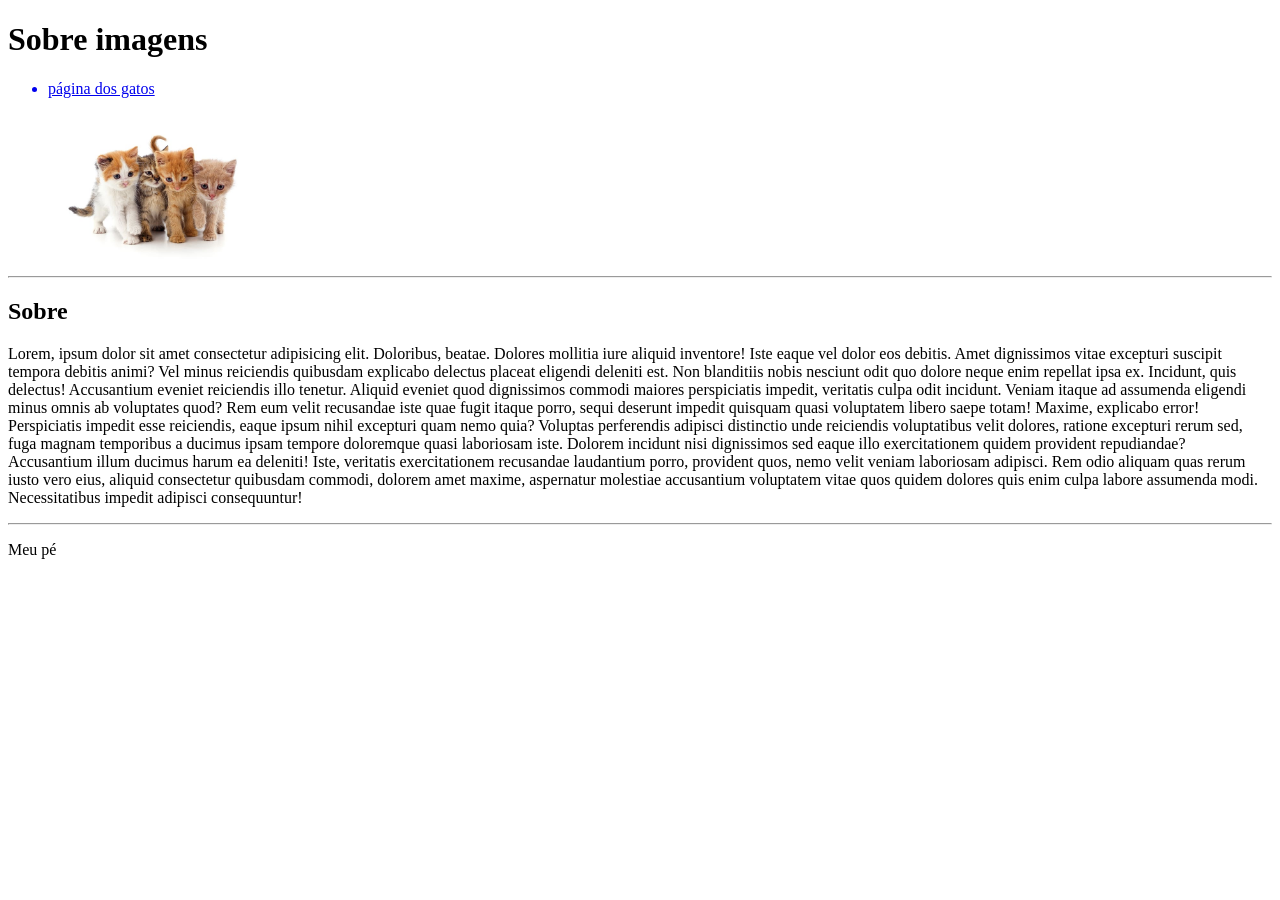
==== aula03/index.html @ 45d09618 "add section tag" ====
<!DOCTYPE html>
<html lang="en">

<head>
    <meta charset="UTF-8">
    <meta name="viewport" content="width=device-width, initial-scale=1.0">
    <title>Aula 3</title>
</head>

<body>
    <header>
        <h1>Sobre imagens</h1>
        <nav>
            <ul>
                <a href="gatos_page.html" target="_blank">
                    <li>página dos gatos</li>
                </a>
            </ul>
        </nav>
    </header>
    <div class="links">
        <a href="gatos_page.html" target="_blank"><img src="images/gatos.jpg" alt="gatos" width="300px"></a>
    </div>
    <hr>
    <section class="sobre">
        <h2>Sobre</h2>
        <p>Lorem, ipsum dolor sit amet consectetur adipisicing elit. Doloribus, beatae. Dolores mollitia iure aliquid
            inventore! Iste eaque vel dolor eos debitis. Amet dignissimos vitae excepturi suscipit tempora debitis
            animi? Vel minus reiciendis quibusdam explicabo delectus placeat eligendi deleniti est. Non blanditiis nobis
            nesciunt odit quo dolore neque enim repellat ipsa ex. Incidunt, quis delectus! Accusantium eveniet
            reiciendis illo tenetur. Aliquid eveniet quod dignissimos commodi maiores perspiciatis impedit, veritatis
            culpa odit incidunt. Veniam itaque ad assumenda eligendi minus omnis ab voluptates quod? Rem eum velit
            recusandae iste quae fugit itaque porro, sequi deserunt impedit quisquam quasi voluptatem libero saepe
            totam! Maxime, explicabo error! Perspiciatis impedit esse reiciendis, eaque ipsum nihil excepturi quam nemo
            quia? Voluptas perferendis adipisci distinctio unde reiciendis voluptatibus velit dolores, ratione excepturi
            rerum sed, fuga magnam temporibus a ducimus ipsam tempore doloremque quasi laboriosam iste. Dolorem incidunt
            nisi dignissimos sed eaque illo exercitationem quidem provident repudiandae? Accusantium illum ducimus harum
            ea deleniti! Iste, veritatis exercitationem recusandae laudantium porro, provident quos, nemo velit veniam
            laboriosam adipisci. Rem odio aliquam quas rerum iusto vero eius, aliquid consectetur quibusdam commodi,
            dolorem amet maxime, aspernatur molestiae accusantium voluptatem vitae quos quidem dolores quis enim culpa
            labore assumenda modi. Necessitatibus impedit adipisci consequuntur!</p>
    </section>
    <hr>
    <footer>
        <p>Meu pé</p>
    </footer>
</body>

</html>
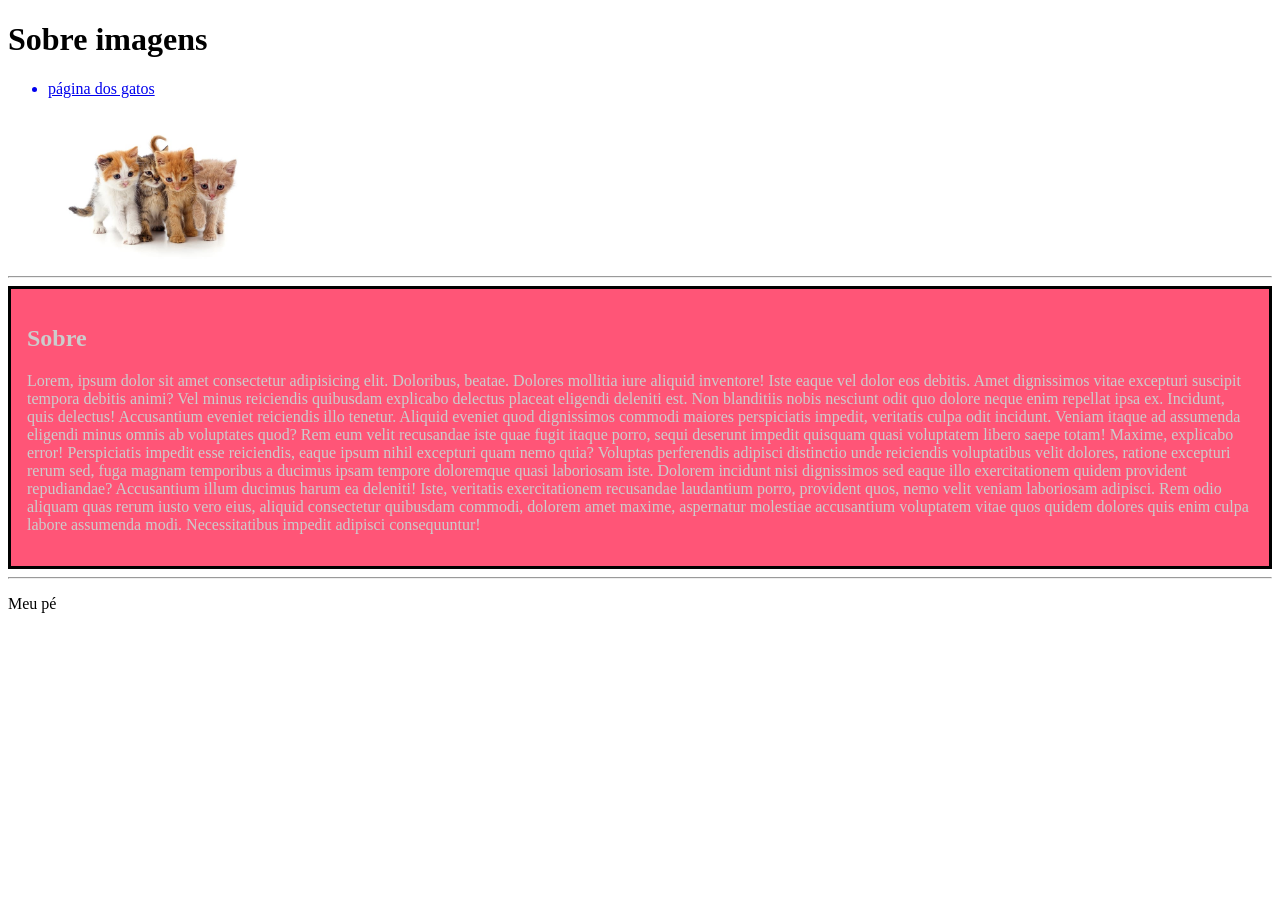
==== commit 87b31e72: "colors and inline css" ====
--- a/aula03/index.html
+++ b/aula03/index.html
@@ -22,24 +22,35 @@
         <a href="gatos_page.html" target="_blank"><img src="images/gatos.jpg" alt="gatos" width="300px"></a>
     </div>
     <hr>
-    <section class="sobre">
-        <h2>Sobre</h2>
-        <p>Lorem, ipsum dolor sit amet consectetur adipisicing elit. Doloribus, beatae. Dolores mollitia iure aliquid
-            inventore! Iste eaque vel dolor eos debitis. Amet dignissimos vitae excepturi suscipit tempora debitis
-            animi? Vel minus reiciendis quibusdam explicabo delectus placeat eligendi deleniti est. Non blanditiis nobis
-            nesciunt odit quo dolore neque enim repellat ipsa ex. Incidunt, quis delectus! Accusantium eveniet
-            reiciendis illo tenetur. Aliquid eveniet quod dignissimos commodi maiores perspiciatis impedit, veritatis
-            culpa odit incidunt. Veniam itaque ad assumenda eligendi minus omnis ab voluptates quod? Rem eum velit
-            recusandae iste quae fugit itaque porro, sequi deserunt impedit quisquam quasi voluptatem libero saepe
-            totam! Maxime, explicabo error! Perspiciatis impedit esse reiciendis, eaque ipsum nihil excepturi quam nemo
-            quia? Voluptas perferendis adipisci distinctio unde reiciendis voluptatibus velit dolores, ratione excepturi
-            rerum sed, fuga magnam temporibus a ducimus ipsam tempore doloremque quasi laboriosam iste. Dolorem incidunt
-            nisi dignissimos sed eaque illo exercitationem quidem provident repudiandae? Accusantium illum ducimus harum
-            ea deleniti! Iste, veritatis exercitationem recusandae laudantium porro, provident quos, nemo velit veniam
-            laboriosam adipisci. Rem odio aliquam quas rerum iusto vero eius, aliquid consectetur quibusdam commodi,
-            dolorem amet maxime, aspernatur molestiae accusantium voluptatem vitae quos quidem dolores quis enim culpa
-            labore assumenda modi. Necessitatibus impedit adipisci consequuntur!</p>
-    </section>
+    <main>
+        <section class="sobre" style="background-color: #ff5577; border: 3px solid #000; padding: 1em; color: #ccc">
+            <h2>Sobre</h2>
+            <p>Lorem, ipsum dolor sit amet consectetur adipisicing elit. Doloribus, beatae. Dolores mollitia iure
+                aliquid
+                inventore! Iste eaque vel dolor eos debitis. Amet dignissimos vitae excepturi suscipit tempora debitis
+                animi? Vel minus reiciendis quibusdam explicabo delectus placeat eligendi deleniti est. Non blanditiis
+                nobis
+                nesciunt odit quo dolore neque enim repellat ipsa ex. Incidunt, quis delectus! Accusantium eveniet
+                reiciendis illo tenetur. Aliquid eveniet quod dignissimos commodi maiores perspiciatis impedit,
+                veritatis
+                culpa odit incidunt. Veniam itaque ad assumenda eligendi minus omnis ab voluptates quod? Rem eum velit
+                recusandae iste quae fugit itaque porro, sequi deserunt impedit quisquam quasi voluptatem libero saepe
+                totam! Maxime, explicabo error! Perspiciatis impedit esse reiciendis, eaque ipsum nihil excepturi quam
+                nemo
+                quia? Voluptas perferendis adipisci distinctio unde reiciendis voluptatibus velit dolores, ratione
+                excepturi
+                rerum sed, fuga magnam temporibus a ducimus ipsam tempore doloremque quasi laboriosam iste. Dolorem
+                incidunt
+                nisi dignissimos sed eaque illo exercitationem quidem provident repudiandae? Accusantium illum ducimus
+                harum
+                ea deleniti! Iste, veritatis exercitationem recusandae laudantium porro, provident quos, nemo velit
+                veniam
+                laboriosam adipisci. Rem odio aliquam quas rerum iusto vero eius, aliquid consectetur quibusdam commodi,
+                dolorem amet maxime, aspernatur molestiae accusantium voluptatem vitae quos quidem dolores quis enim
+                culpa
+                labore assumenda modi. Necessitatibus impedit adipisci consequuntur!</p>
+        </section>
+    </main>
     <hr>
     <footer>
         <p>Meu pé</p>
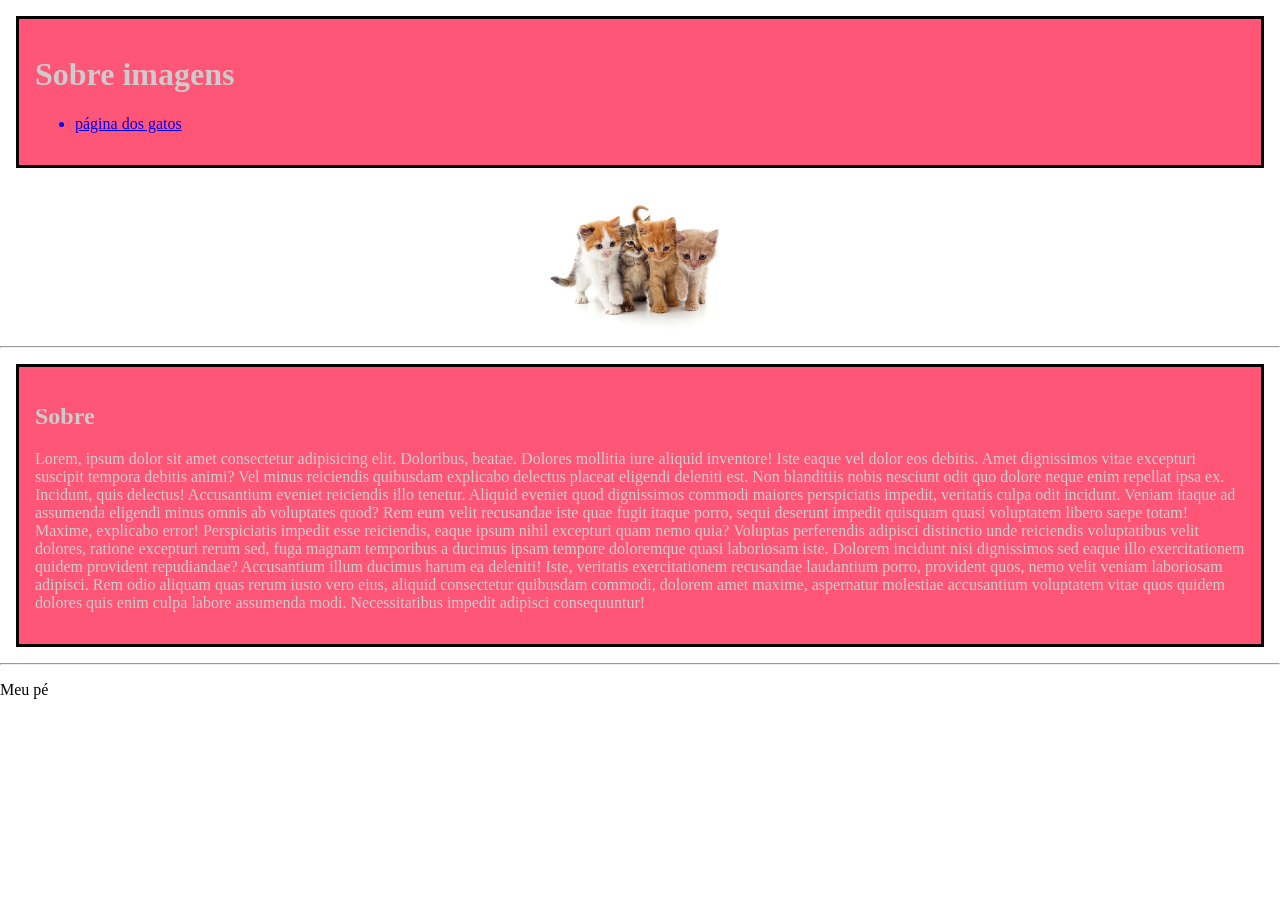
==== commit 718db016: "adding colors" ====
--- a/aula03/index.html
+++ b/aula03/index.html
@@ -7,8 +7,8 @@
     <title>Aula 3</title>
 </head>
 
-<body>
-    <header>
+<body style="margin: 0; padding:0">
+    <header style="background-color: #ff5577; border: 3px solid #000; padding: 1em; color: #ccc; margin: 1em">
         <h1>Sobre imagens</h1>
         <nav>
             <ul>
@@ -18,12 +18,13 @@
             </ul>
         </nav>
     </header>
-    <div class="links">
+    <div class="links" style="text-align: center">
         <a href="gatos_page.html" target="_blank"><img src="images/gatos.jpg" alt="gatos" width="300px"></a>
     </div>
     <hr>
     <main>
-        <section class="sobre" style="background-color: #ff5577; border: 3px solid #000; padding: 1em; color: #ccc">
+        <section class="sobre"
+            style="background-color: #ff5577; border: 3px solid #000; padding: 1em; color: #ccc; margin: 1em">
             <h2>Sobre</h2>
             <p>Lorem, ipsum dolor sit amet consectetur adipisicing elit. Doloribus, beatae. Dolores mollitia iure
                 aliquid
